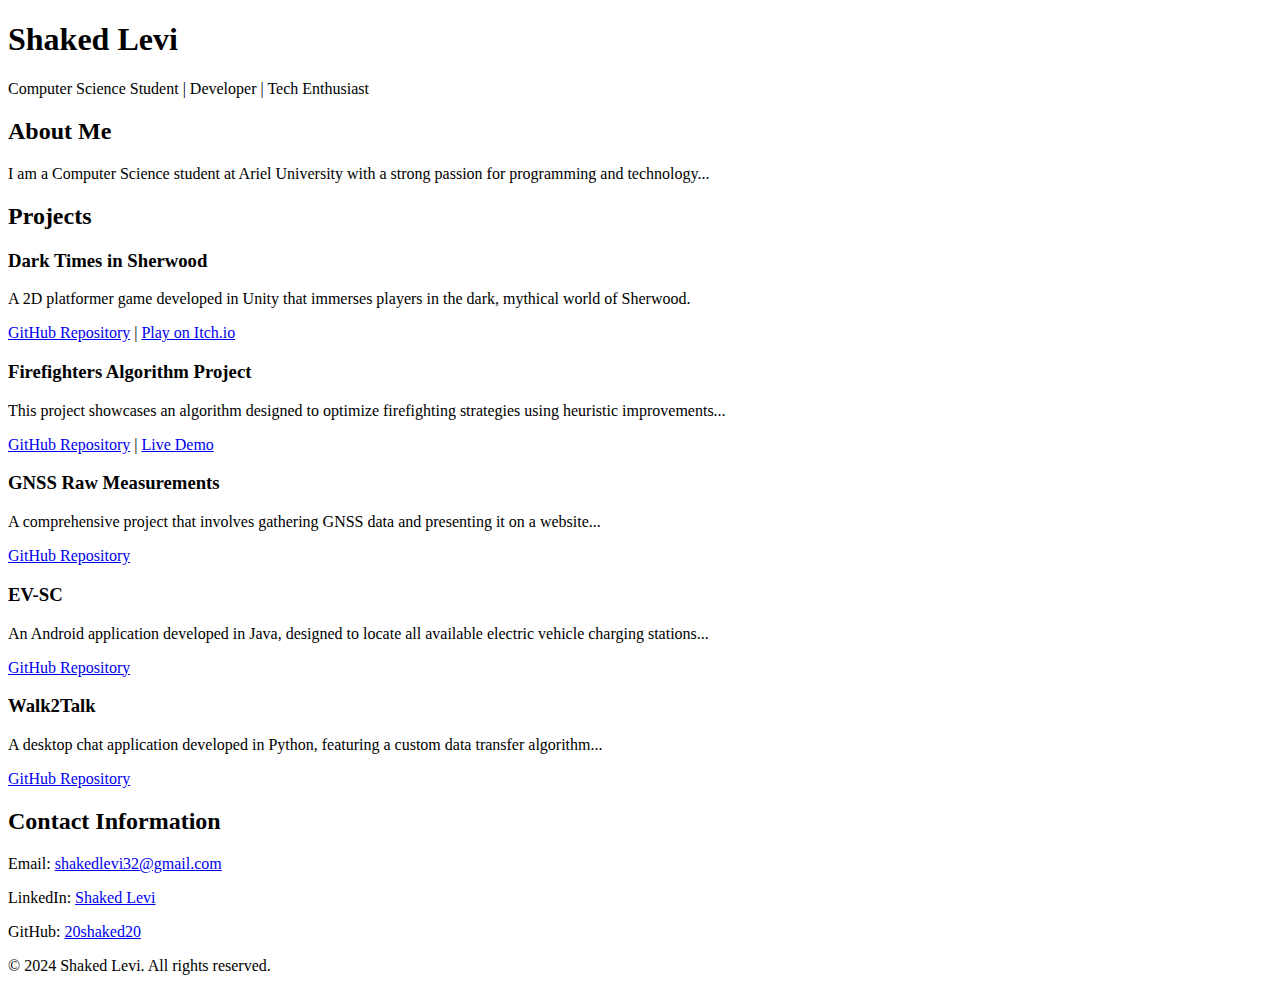
==== portfolio.html @ c69d8739 "Simple HTML + CSS portfolio" ====
<!DOCTYPE html>
<html lang="en">
<head>
    <meta charset="UTF-8">
    <meta name="viewport" content="width=device-width, initial-scale=1.0">
    <title>Shaked Levi - Portfolio</title>
    <link rel="stylesheet" href="styles.css">
</head>
<body>
    <header>
        <div class="container">
            <h1>Shaked Levi</h1>
            <p>Computer Science Student | Developer | Tech Enthusiast</p>
        </div>
    </header>

    <section id="about">
        <div class="container">
            <h2>About Me</h2>
            <p>I am a Computer Science student at Ariel University with a strong passion for programming and technology...</p>
        </div>
    </section>

    <section id="projects">
        <div class="container">
            <h2>Projects</h2>

            <div class="project">
                <h3>Dark Times in Sherwood</h3>
                <p>A 2D platformer game developed in Unity that immerses players in the dark, mythical world of Sherwood.</p>
                <a href="https://github.com/HolyTrie/Dark-Times-In-Sherwood">GitHub Repository</a> |
                <a href="https://holyrie.itch.io/dark-times-in-sherwood">Play on Itch.io</a>
            </div>

            <div class="project">
                <h3>Firefighters Algorithm Project</h3>
                <p>This project showcases an algorithm designed to optimize firefighting strategies using heuristic improvements...</p>
                <a href="https://github.com/The-Firefighters/WebsiteGit">GitHub Repository</a> |
                <a href="https://the-firefighters.github.io/WebsiteGit/">Live Demo</a>
            </div>

            <div class="project">
                <h3>GNSS Raw Measurements</h3>
                <p>A comprehensive project that involves gathering GNSS data and presenting it on a website...</p>
                <a href="https://github.com/20shaked20/GNSS-Raw-Measurements">GitHub Repository</a>
            </div>

            <div class="project">
                <h3>EV-SC</h3>
                <p>An Android application developed in Java, designed to locate all available electric vehicle charging stations...</p>
                <a href="https://github.com/20shaked20/EV-SC">GitHub Repository</a>
            </div>

            <div class="project">
                <h3>Walk2Talk</h3>
                <p>A desktop chat application developed in Python, featuring a custom data transfer algorithm...</p>
                <a href="https://github.com/20shaked20/walk2talk">GitHub Repository</a>
            </div>
        </div>
    </section>

    <section id="contact">
        <div class="container">
            <h2>Contact Information</h2>
            <p>Email: <a href="mailto:shakedlevi32@gmail.com">shakedlevi32@gmail.com</a></p>
            <p>LinkedIn: <a href="https://www.linkedin.com/in/shaked-levi-lin/">Shaked Levi</a></p>
            <p>GitHub: <a href="https://github.com/20shaked20">20shaked20</a></p>
        </div>
    </section>

    <footer>
        <div class="container">
            <p>&copy; 2024 Shaked Levi. All rights reserved.</p>
        </div>
    </footer>
</body>
</html>
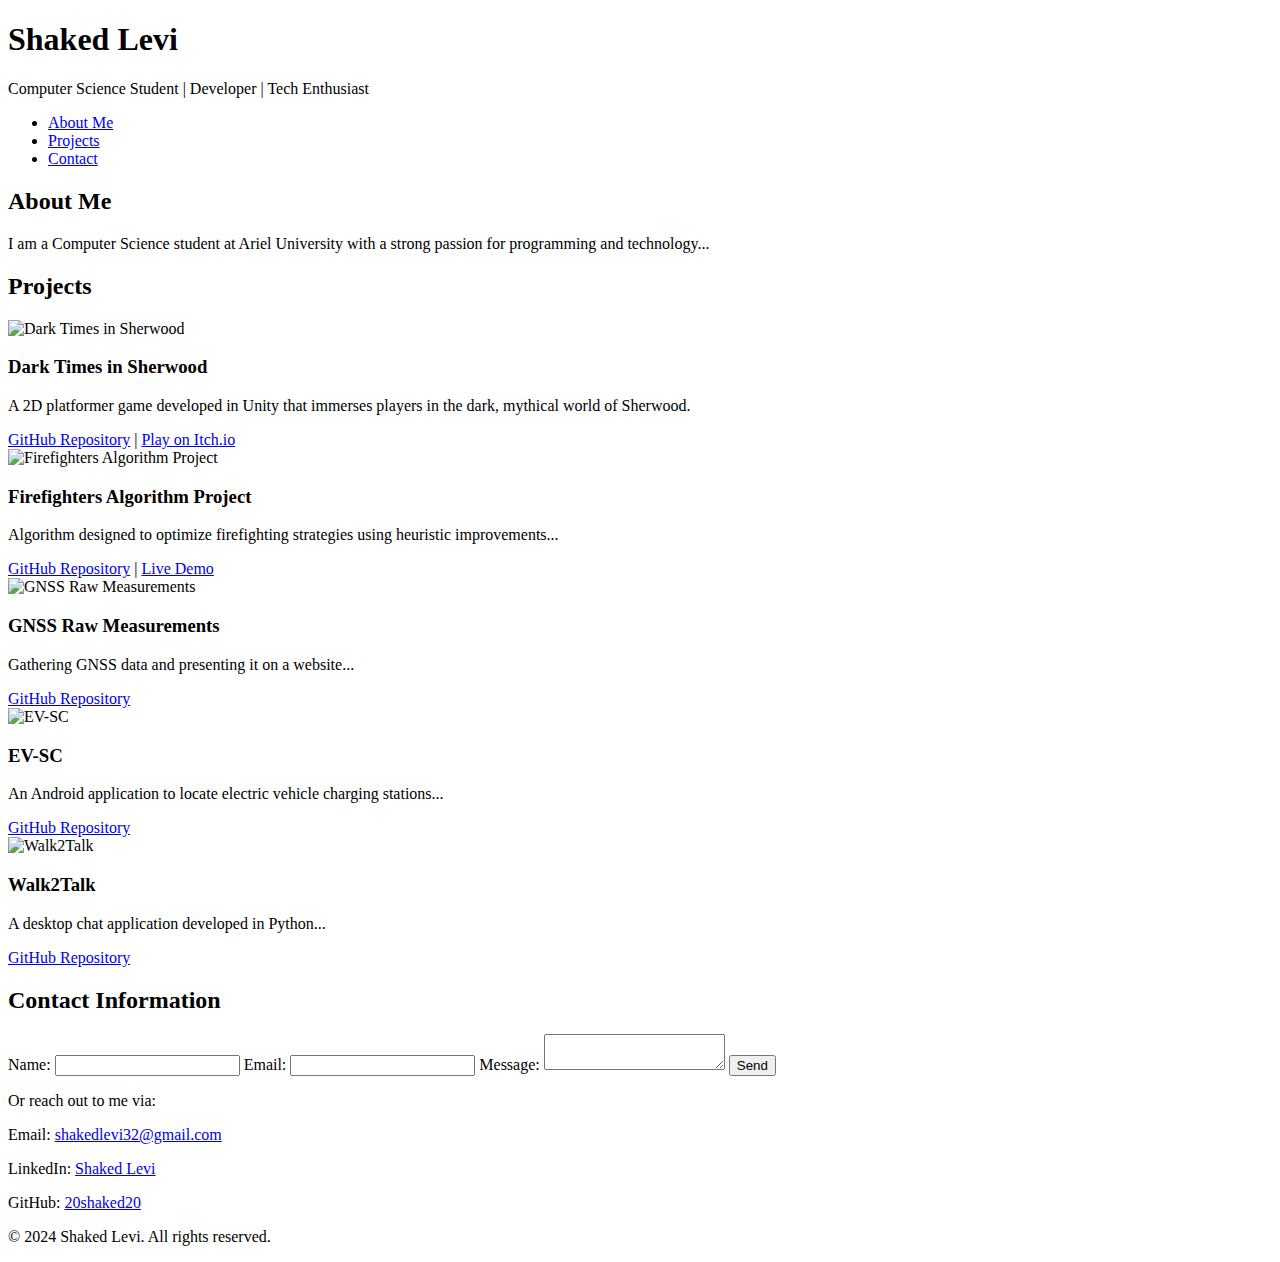
==== commit 1384e4ea: "added more animations, etc" ====
--- a/portfolio.html
+++ b/portfolio.html
@@ -5,63 +5,100 @@
     <meta name="viewport" content="width=device-width, initial-scale=1.0">
     <title>Shaked Levi - Portfolio</title>
     <link rel="stylesheet" href="styles.css">
+    <link rel="stylesheet" href="https://cdnjs.cloudflare.com/ajax/libs/aos/2.3.4/aos.css" />
+    <link href="https://fonts.googleapis.com/css2?family=Roboto:wght@300;400;500&display=swap" rel="stylesheet">
 </head>
 <body>
     <header>
         <div class="container">
             <h1>Shaked Levi</h1>
             <p>Computer Science Student | Developer | Tech Enthusiast</p>
+            <nav>
+                <ul>
+                    <li><a href="#about">About Me</a></li>
+                    <li><a href="#projects">Projects</a></li>
+                    <li><a href="#contact">Contact</a></li>
+                </ul>
+            </nav>
         </div>
     </header>
 
-    <section id="about">
-        <div class="container">
+    <section id="about" class="section">
+        <div class="container" data-aos="fade-up">
             <h2>About Me</h2>
             <p>I am a Computer Science student at Ariel University with a strong passion for programming and technology...</p>
         </div>
     </section>
 
-    <section id="projects">
-        <div class="container">
+    <section id="projects" class="section">
+        <div class="container" data-aos="fade-up">
             <h2>Projects</h2>
 
-            <div class="project">
-                <h3>Dark Times in Sherwood</h3>
-                <p>A 2D platformer game developed in Unity that immerses players in the dark, mythical world of Sherwood.</p>
-                <a href="https://github.com/HolyTrie/Dark-Times-In-Sherwood">GitHub Repository</a> |
-                <a href="https://holyrie.itch.io/dark-times-in-sherwood">Play on Itch.io</a>
+            <div class="project-card">
+                <img src="images/dark-times.jpg" alt="Dark Times in Sherwood" class="project-image">
+                <div class="project-info">
+                    <h3>Dark Times in Sherwood</h3>
+                    <p>A 2D platformer game developed in Unity that immerses players in the dark, mythical world of Sherwood.</p>
+                    <a href="https://github.com/HolyTrie/Dark-Times-In-Sherwood">GitHub Repository</a> |
+                    <a href="https://holyrie.itch.io/dark-times-in-sherwood">Play on Itch.io</a>
+                </div>
             </div>
 
-            <div class="project">
-                <h3>Firefighters Algorithm Project</h3>
-                <p>This project showcases an algorithm designed to optimize firefighting strategies using heuristic improvements...</p>
-                <a href="https://github.com/The-Firefighters/WebsiteGit">GitHub Repository</a> |
-                <a href="https://the-firefighters.github.io/WebsiteGit/">Live Demo</a>
+            <div class="project-card">
+                <img src="images/firefighters.jpg" alt="Firefighters Algorithm Project" class="project-image">
+                <div class="project-info">
+                    <h3>Firefighters Algorithm Project</h3>
+                    <p>Algorithm designed to optimize firefighting strategies using heuristic improvements...</p>
+                    <a href="https://github.com/The-Firefighters/WebsiteGit">GitHub Repository</a> |
+                    <a href="https://the-firefighters.github.io/WebsiteGit/">Live Demo</a>
+                </div>
             </div>
 
-            <div class="project">
-                <h3>GNSS Raw Measurements</h3>
-                <p>A comprehensive project that involves gathering GNSS data and presenting it on a website...</p>
-                <a href="https://github.com/20shaked20/GNSS-Raw-Measurements">GitHub Repository</a>
+            <div class="project-card">
+                <img src="images/gnss.jpg" alt="GNSS Raw Measurements" class="project-image">
+                <div class="project-info">
+                    <h3>GNSS Raw Measurements</h3>
+                    <p>Gathering GNSS data and presenting it on a website...</p>
+                    <a href="https://github.com/20shaked20/GNSS-Raw-Measurements">GitHub Repository</a>
+                </div>
             </div>
 
-            <div class="project">
-                <h3>EV-SC</h3>
-                <p>An Android application developed in Java, designed to locate all available electric vehicle charging stations...</p>
-                <a href="https://github.com/20shaked20/EV-SC">GitHub Repository</a>
+            <div class="project-card">
+                <img src="images/ev-sc.jpg" alt="EV-SC" class="project-image">
+                <div class="project-info">
+                    <h3>EV-SC</h3>
+                    <p>An Android application to locate electric vehicle charging stations...</p>
+                    <a href="https://github.com/20shaked20/EV-SC">GitHub Repository</a>
+                </div>
             </div>
 
-            <div class="project">
-                <h3>Walk2Talk</h3>
-                <p>A desktop chat application developed in Python, featuring a custom data transfer algorithm...</p>
-                <a href="https://github.com/20shaked20/walk2talk">GitHub Repository</a>
+            <div class="project-card">
+                <img src="images/walk2talk.jpg" alt="Walk2Talk" class="project-image">
+                <div class="project-info">
+                    <h3>Walk2Talk</h3>
+                    <p>A desktop chat application developed in Python...</p>
+                    <a href="https://github.com/20shaked20/walk2talk">GitHub Repository</a>
+                </div>
             </div>
         </div>
     </section>
 
-    <section id="contact">
-        <div class="container">
+    <section id="contact" class="section">
+        <div class="container" data-aos="fade-up">
             <h2>Contact Information</h2>
+            <form action="https://formspree.io/f/{YOUR_FORM_ID}" method="POST">
+                <label for="name">Name:</label>
+                <input type="text" id="name" name="name" required>
+                
+                <label for="email">Email:</label>
+                <input type="email" id="email" name="email" required>
+                
+                <label for="message">Message:</label>
+                <textarea id="message" name="message" required></textarea>
+                
+                <button type="submit">Send</button>
+            </form>
+            <p>Or reach out to me via:</p>
             <p>Email: <a href="mailto:shakedlevi32@gmail.com">shakedlevi32@gmail.com</a></p>
             <p>LinkedIn: <a href="https://www.linkedin.com/in/shaked-levi-lin/">Shaked Levi</a></p>
             <p>GitHub: <a href="https://github.com/20shaked20">20shaked20</a></p>
@@ -73,5 +110,10 @@
             <p>&copy; 2024 Shaked Levi. All rights reserved.</p>
         </div>
     </footer>
+
+    <script src="https://cdnjs.cloudflare.com/ajax/libs/aos/2.3.4/aos.js"></script>
+    <script>
+        AOS.init();
+    </script>
 </body>
 </html>
